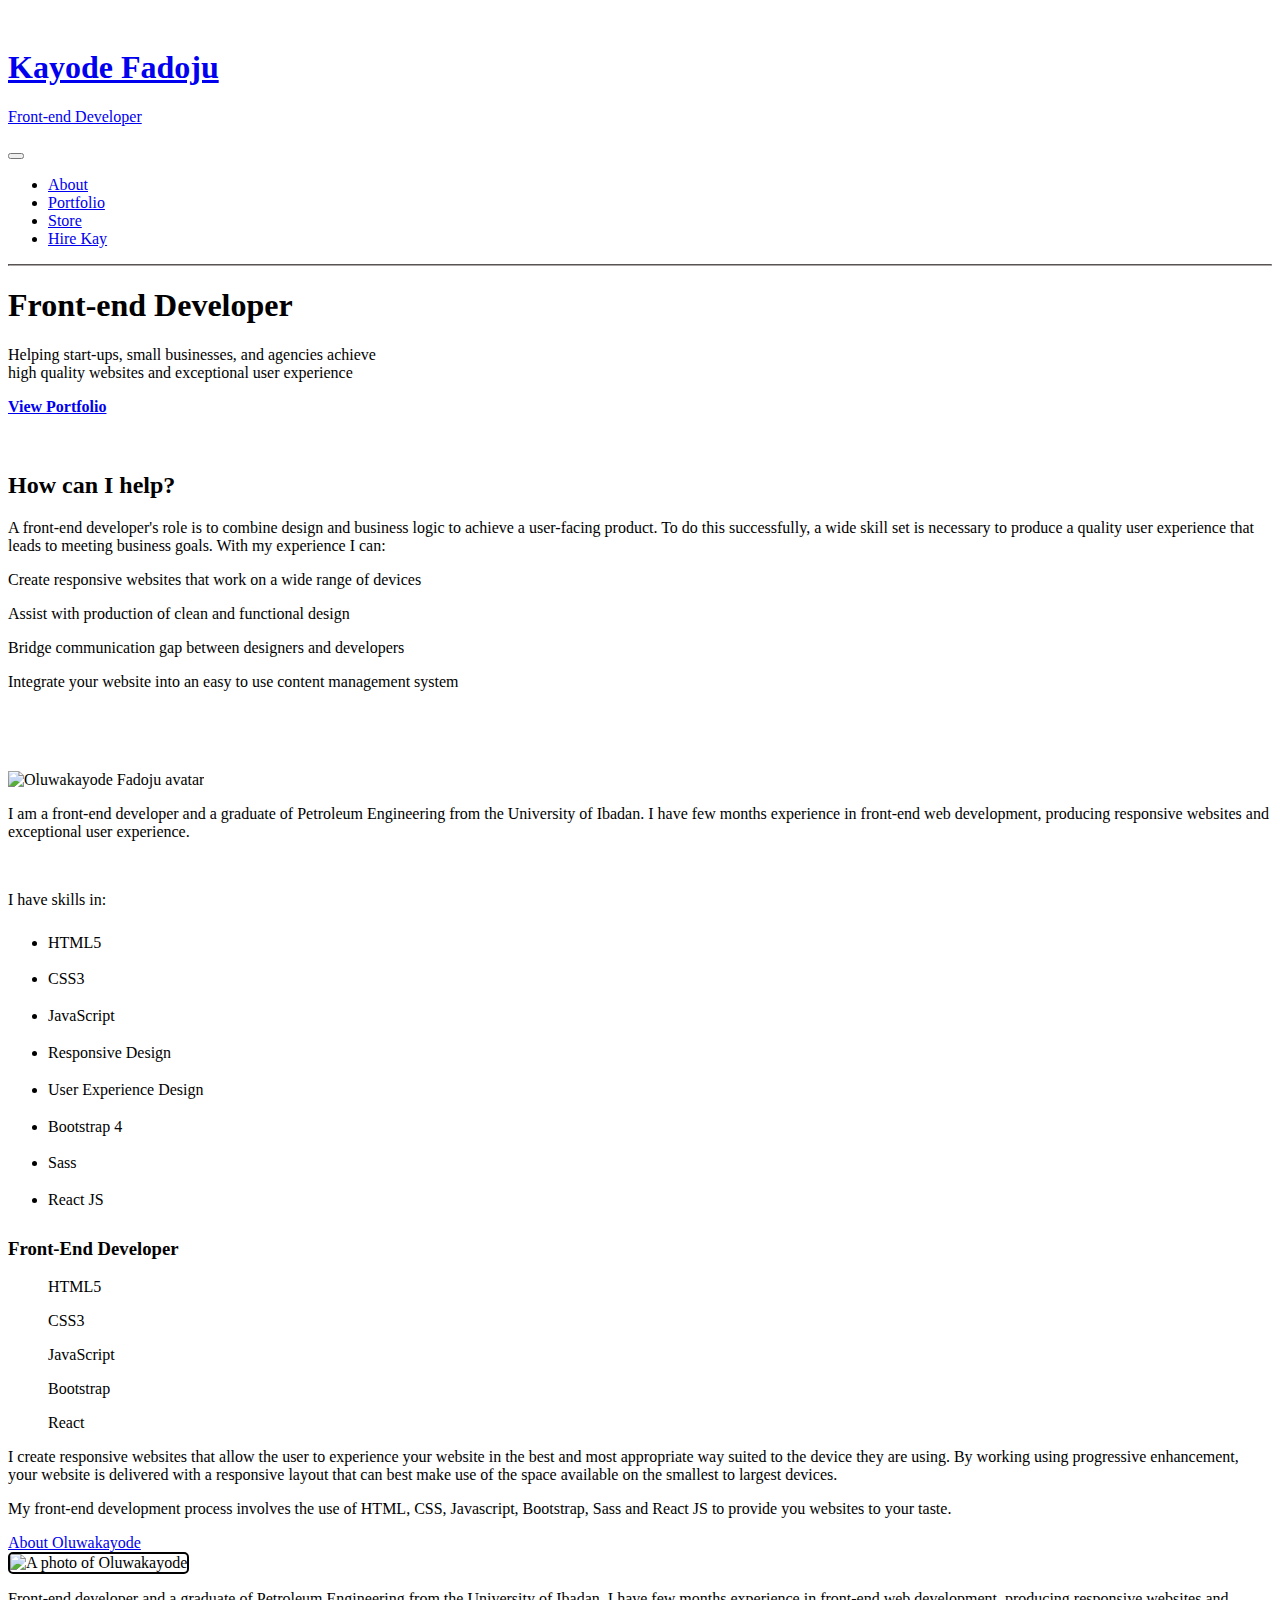
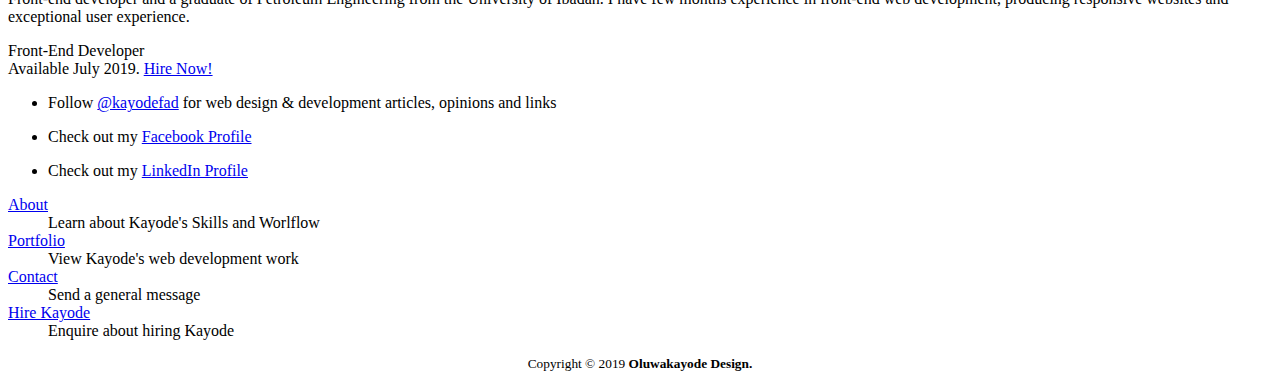
==== index.html @ 96b94cc8 "Further updates" ====
<!DOCTYPE html>
<html lang="en">
<head>
  <meta charset="UTF-8">
  <meta http-equiv="X-UA-Compatible" content="IE=edge">
  <meta name="viewport" content="width=device-width, initial-scale=1, shrink-to-fit=no">
  <meta http-equiv="x-ua-compatible" content="ie=edge">
  <script src="https://kit.fontawesome.com/8e9e6d0a39.js"></script>
  <link rel="stylesheet" href="css/bootstrap.min.css">
  <link rel="stylesheet" href="css/normalize.css">
  <link rel="stylesheet" href="css/styles.css">
  <link rel="icon" href="favicon/favicon.png" type="image/png">
  <title>Oluwakayode Fadoju | Front-End Web Developer</title>
</head>
<body>
    <header>
      <div class="container">
          <nav class="navbar navbar-expand-md" style="padding-top: 20px">  
            <a class="navbar-brand logo-name" href="#">
                <h1 class="text-uppercase" style="font-weight: bold">Kayode Fadoju</h1>
                <p class="m-0" >Front-end Developer</p>
            </a>
          
            <button class="navbar-toggler" type="button" data-toggle="collapse" data-target="#navbarcontent" aria-controls="navbarcontent" aria-expanded="false" aria-label="Toggle navigation">
                <span style="color: white; font-size: 35px" class="mt-0"><i class="fas fa-bars"></i> </span>
              </button>
            
        
          <div class="collapse navbar-collapse" id="navbarcontent">
            <ul class="navbar-nav ml-auto text-uppercase" style="font-weight: 500">
                <li class="nav-item"><a class="nav-link" href="#about">About</a></li>  
                <li class="nav-item"><a class="nav-link" href="#portfolio">Portfolio</a></li>
                <li class="nav-item"><a class="nav-link" href="#"><i class="fas fa-shopping-cart"></i> Store</a></li>
                <li class="nav-item bg-primary"><a class="nav-link" href="index2.html" target="_blank">Hire Kay</a></li>
            </ul>
          </div>
        </nav>
     

      <hr class="d-sm-none mt-0" style="border-color: rgb(172, 165, 165)">

        
          <div class="intro text-center" style="padding-bottom: 20px">
                <h1 class="mb-3">Front-end Developer</h1>
                <p class="intro-content">Helping start-ups, small businesses, and agencies achieve 
                <br>
                  high quality websites and exceptional user experience
                </p>
    
              <a id="portfolio-button" href="#portfolio">
                <p class="m-0 text-uppercase view-port" style="font-weight: bold">View Portfolio</p>
                <div><i class="fas fa-angle-down"></i></div>
              </a>
          </div>
          <div id="clock">
            <!-- <div class="label">Now</div>
            <div id="current-date"></div> -->
            <div id="current-time"></div>
          </div>
        </div> 
        
    </header>

    <main id="main">
      <div class="container main">
      <section>
        <div class="content-wrap">
          <div class="text-center preamble" style="margin-bottom: 80px">
          <h2 id="portfolio" class="mt-5">How can I help?</h2>
          <p class="mt-3 mb-5">A front-end developer's role is to combine design and business logic to achieve a user-facing product. To do this successfully, a wide skill set is necessary to produce a quality user experience
<!--          <br class="d-none d-sm-inline">-->
          that leads to meeting business goals. With my experience I can:
          </p>
        
        <div class="titbits">          
            <p>Create responsive websites that work on a wide range of devices</p>
            <p>Assist with production of clean and functional design</p>
            <p>Bridge communication gap between designers and developers</p>
            <p>Integrate your website into an easy to use content management system</p>
         </div> 
        </div>
            
            <div id="about">
            <img class="rounded-circle mx-auto d-block" src="images/avatar.jpg" alt="Oluwakayode Fadoju avatar" width="150" height="150">
            
            <p class="text-center">
                I am a front-end developer and a graduate of Petroleum Engineering from the University of Ibadan. I have few months experience in front-end web development, producing responsive websites and exceptional user experience.
            </p>
            <br>
            <p class="skills">
                I have skills in:
                <ul style="line-height: 2.3rem">
                    <li>HTML5</li>
                    <li>CSS3</li>
                    <li>JavaScript</li>
                    <li>Responsive Design</li>
                    <li>User Experience Design</li>
                    <li>Bootstrap 4</li>
                    <li>Sass</li>
                    <li>React JS</li>
                </ul>
            </p>
          
<!--
        <h2 id="skills">Skills</h2>
        <p>
-->
<!--            I have many years experience as a front-end developer and WordPress, creating responsive websites of a high quality.-->
<!--
            I have about six months experience as a front-end web developer, creating responsive websites of high quality. 
        </p>
        <p>
            In my experience as a freelancer and working for agencies I have also obtained an eye for detail and appreciation for design, knowledge of integrating with and developing server-side, as well as knowing how to efficiently project manage and work with clients and colleagues successfully.
        </p>
        <p>
            I now specialise in front-end development but my knowledge of multiple fields allows me to work on a project with the full scope in mind; simplifying the process of our working together and producing a more cohesive experience for your users.
        </p>
-->     
        </div>
        <section class="mb-5">
        <h3 class="front-end">Front-End Developer</h3>
          <figure>
            <i class="fab fa-html5" style="font-size: 80px; color: orangered"></i>
              <figcaption class="text-center">HTML5</figcaption>
          </figure>
          <figure>
            <i class="fab fa-css3-alt" style="font-size: 80px; color: #4d96f5"></i>
              <figcaption class="text-center">CSS3</figcaption>
          </figure>
          <figure>
            <i class="fab fa-js-square" style="font-size: 80px; color: #f3f037"></i>
              <figcaption class="text-center">JavaScript</figcaption>
          </figure>
          <figure>
            <i class="fab fa-bootstrap" style="font-size: 80px; color: #3c065c"></i>
              <figcaption class="text-center">Bootstrap</figcaption>
          </figure>
          <figure>
            <i class="fab fa-react" style="font-size: 80px; color: #3dd4fa"></i>
              <figcaption class="text-center">React</figcaption>
          </figure>
        <p>
          I create responsive websites that allow the user to experience your website in the best and most appropriate way suited to the device they are using. By working using progressive enhancement, your website is delivered with a responsive layout that can best make use of the space available on the smallest to largest devices. 
        </p>
<!--
        <p>
            Writing semantic markup that is documented and easy to read means it can be maintained and scaled in the future, and allows co-workers to quickly work with it.
        </p>
        <p>
            Rather than create websites on a page-by-page basis, I instead consider each element of your screen-based designs as separate components that can exist elsewhere on a website; outside of the context of your design compositions. With these components I produce a style guide that acts as a document for a reusable and maintainable code base. All involved in a project can rely on a style guide to understand a project’s language and produce a more consistent user experience.
        </p>
-->
        <p>
            My front-end development process involves the use of HTML, CSS, Javascript, Bootstrap, Sass and React JS to provide you websites to your taste.
        </p>
        </section>
<!--
        <p>
            I can quickly and efficiently join your team using continuous-integration with methods and tools such as Git, Jenkins, Agile/Scrum, and test/behaviour driven development.
        </p>
-->
      </div>
      </section>
    </div><!-- container -->
      <a class="arrow-circle" href="#about" title="Discover Oluwakayode's Skills and Worlflow">
        <div>
        About Oluwakayode
        <i class="fas fa-arrow-circle-right"></i>
        </div>
      </a>
    </main>


    <footer>
      <section>
      <div class="container">
      <div class="row">
      <div class="col-lg col-md-12 links">
        <div class="third">
          <div class="avatar float-left mr-3">
            <img src="images/avatar.jpg" width="70" height="70" style="border: 2px solid black; border-radius:5px" alt="A photo of Oluwakayode">
          </div>
          <div class="bio">
            <p>
              Front-end developer and a graduate of Petroleum Engineering from the University of Ibadan. I have few months experience in front-end web development, producing responsive websites and exceptional user experience. 
            </p>
            <p>
              Front-End Developer
              <br>
              Available July 2019.
              <a href="index2.html">Hire Now!
                  <i class="fas fa-angle-double-right"></i>
              </a>
            </p>
          </div>
        </div>
        </div>

        <div class="col-lg col-md-12 social">
        <ul class="social-links">
          <li>
            <a href="https://twitter.com/fadojuKay" target="_blank" aria-label="View @kayodefad in Twitter (opens in new window)">
              <i class="fab fa-twitter"></i>
            </a>
            <p> 
              Follow
              <a href="https://twitter.com/fadojuKay" target="_blank" aria-label="View @kayodefad in Twitter (opens in new window)">@kayodefad</a>
              for web design &amp; development articles, opinions and links  
            </p>
          </li>

          <li>
            <a href="https://web.facebook.com/fadoju.oluwakayode?ref=bookmarks" target="_blank" aria-label="View @IanLunn on GitHub (opens in new window)">
              <i class="fab fa-facebook-f"></i>
            </a>
            <p>Check out my 
              <a href="https://web.facebook.com/fadoju.oluwakayode?ref=bookmarks">Facebook Profile</a>
            </p>
          </li>
          <li>
            <a href="https://www.linkedin.com/in/oluwakayode-fadoju-48603167/" target="_blank">
              <i class="fab fa-linkedin-in"></i>
            </a>
            <p class="">Check out my <a href="https://www.linkedin.com/in/oluwakayode-fadoju-48603167/">LinkedIn Profile</a>
            </p>
          </li>
        </ul>
      </div>

      <div class="col-lg col-md-12 footer-dt">
        <nav>
          <dl>
            <dt><a href="#about">About</a></dt>
            <dd>Learn about Kayode's Skills and Worlflow</dd>
            <dt><a href="#portfolio">Portfolio</a></dt>
            <dd>View Kayode's web development work</dd>
            <dt><a href="index2.html">Contact</a></dt>
            <dd>Send a general message</dd>
            <dt><a href="index2.html">Hire Kayode</a></dt>
            <dd>Enquire about hiring Kayode</dd>
          </dl>
        </nav>
      </div>
      </div>
      </div>
    </section>
  
      <small style="display: block; padding-bottom: 10px; text-align: center">
        Copyright &copy; 2019
        <b>Oluwakayode Design.</b>
      </small>
     
    </footer>


<script src="js/script.js"></script>
<script src="js/jquery.slim.min.js"></script>
<script src="js/popper.min.js"></script>
<script src="js/bootstrap.min.js"></script>
</body>
</html>
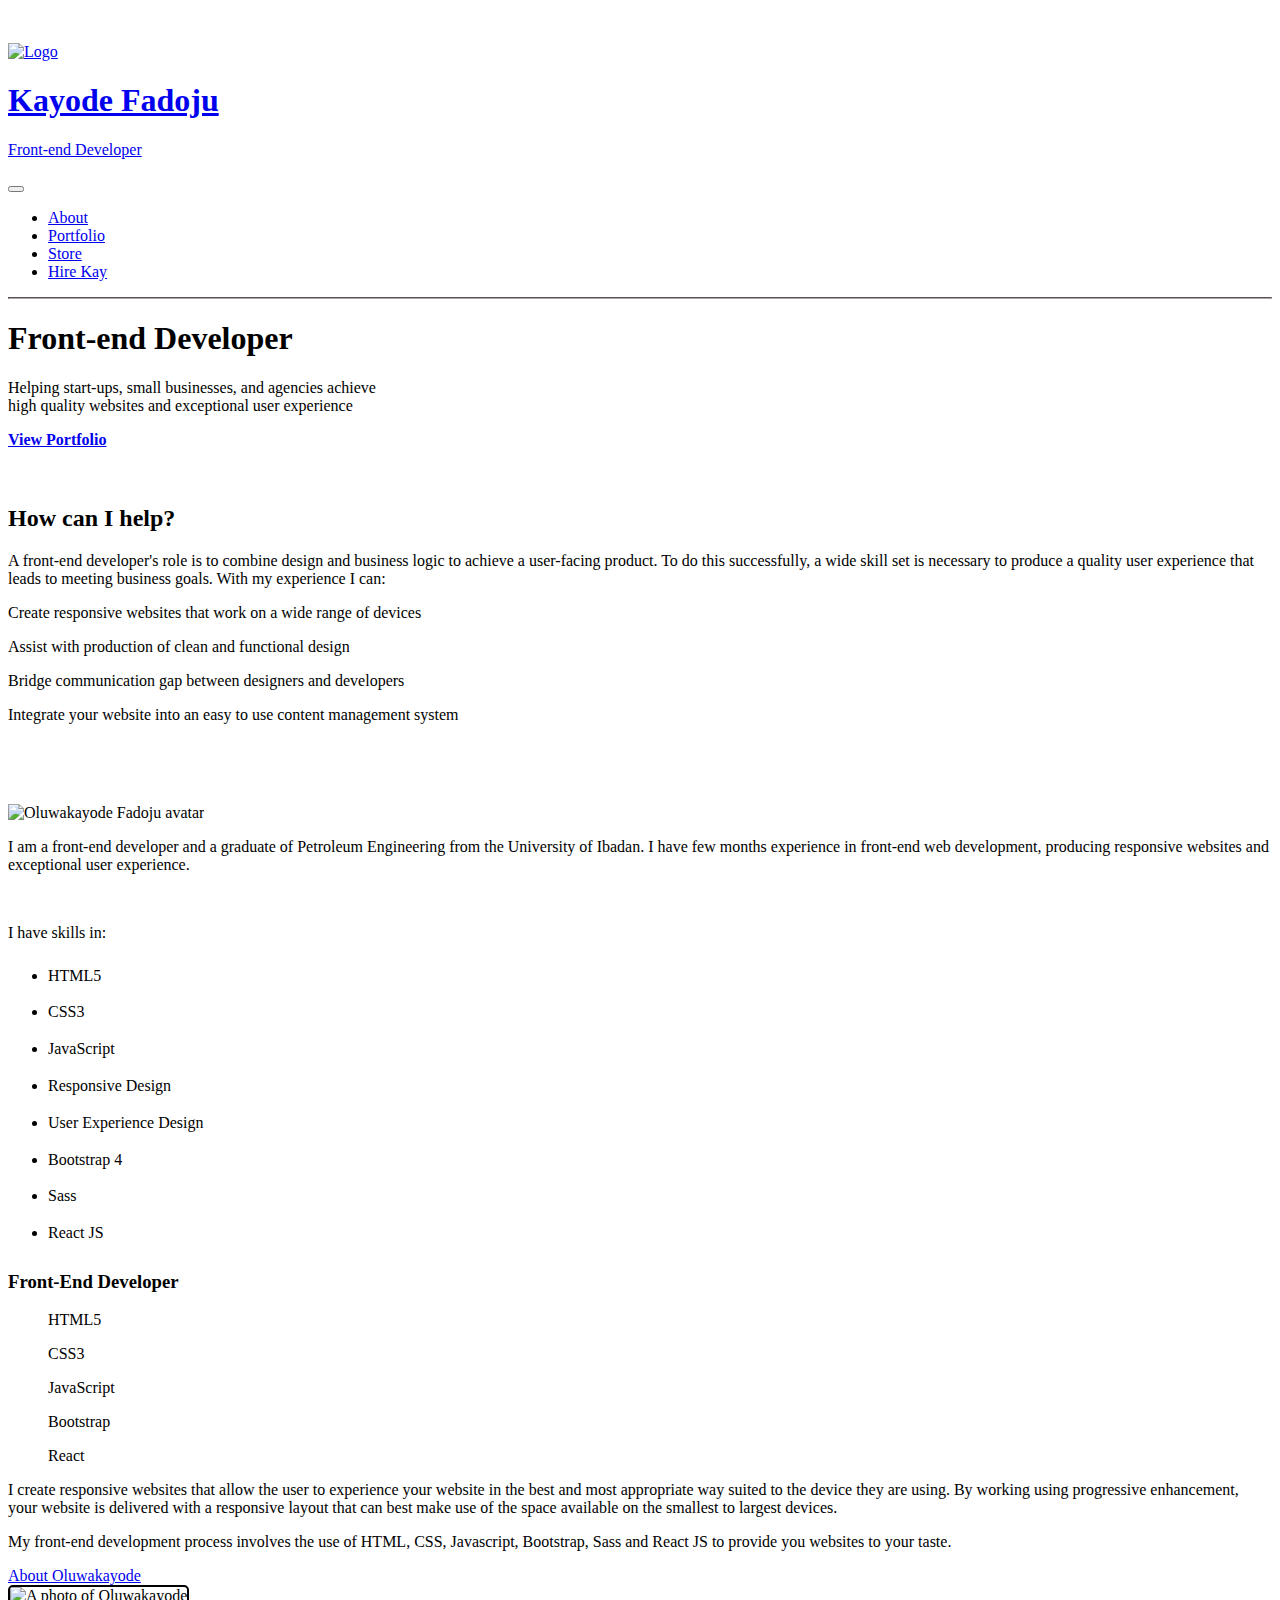
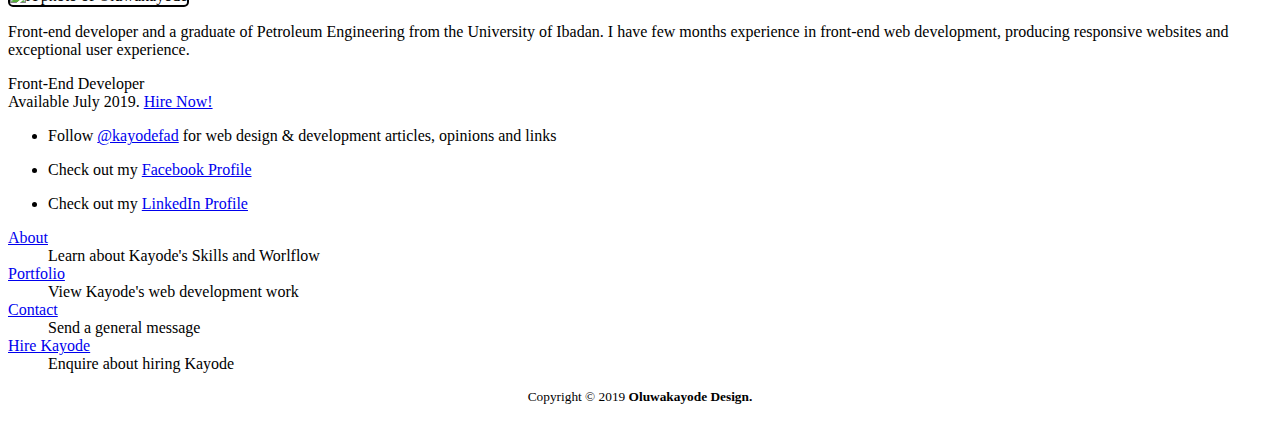
==== commit 02ebfaea: "I adjusted logo again" ====
--- a/index.html
+++ b/index.html
@@ -9,16 +9,16 @@
   <link rel="stylesheet" href="css/bootstrap.min.css">
   <link rel="stylesheet" href="css/normalize.css">
   <link rel="stylesheet" href="css/styles.css">
-  <link rel="icon" href="favicon/favicon.png" type="image/png">
+  <link rel="icon" href="favicon/rands.png" type="image/png">
   <title>Oluwakayode Fadoju | Front-End Web Developer</title>
 </head>
 <body>
     <header>
       <div class="container">
-          <nav class="navbar navbar-expand-md" style="padding-top: 20px">  
-            <a class="navbar-brand logo-name" href="#">
-                <h1 class="text-uppercase" style="font-weight: bold">Kayode Fadoju</h1>
-                <p class="m-0" >Front-end Developer</p>
+          <nav class="navbar navbar-expand-md" style="padding-top: 20px">
+            <a class="navbar-brand logo-name d-flex" href="#">
+                <img class="mr-1" src="images/icon_2.png" alt="Logo" height="45" width="45" style="padding-top: 9px; margin-top: 6px"><div><h1 class="text-uppercase" style="font-weight: bold">Kayode Fadoju</h1>
+                <p class="m-0" >Front-end Developer</p></div>
             </a>
           
             <button class="navbar-toggler" type="button" data-toggle="collapse" data-target="#navbarcontent" aria-controls="navbarcontent" aria-expanded="false" aria-label="Toggle navigation">
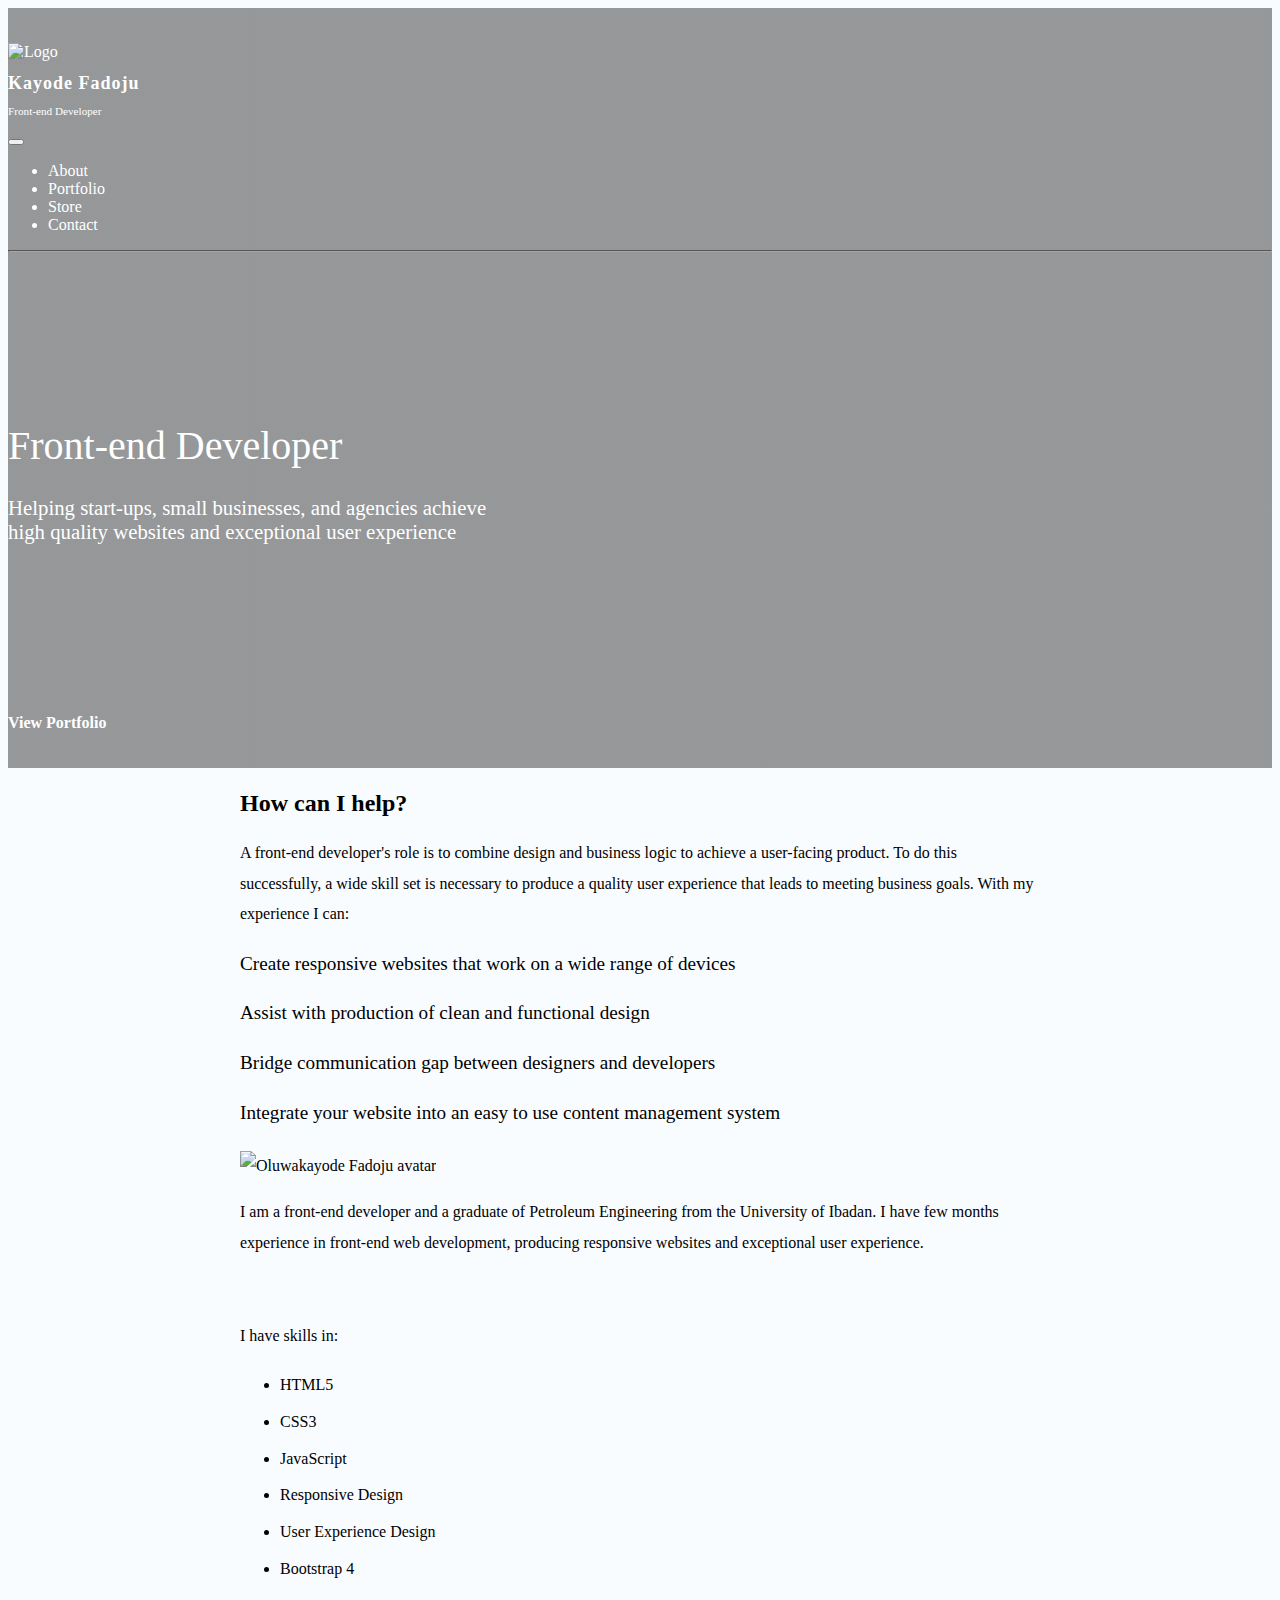
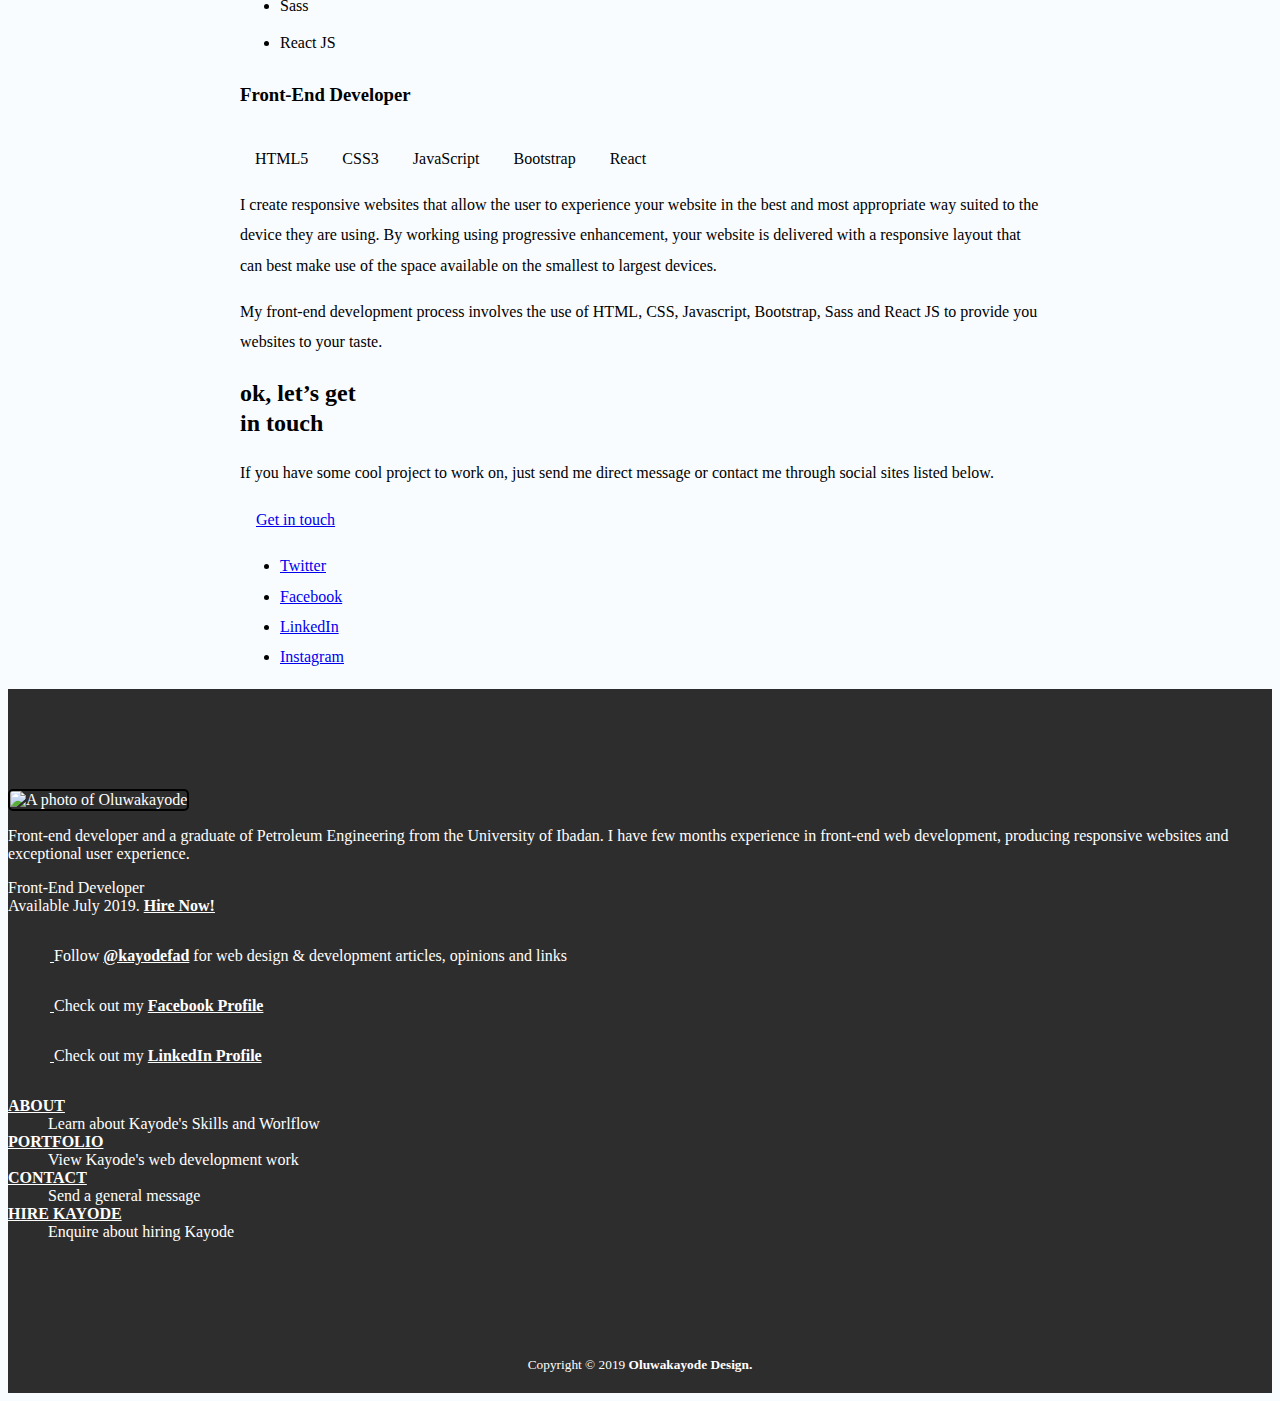
==== commit be0247fd: "Small correction" ====
--- a/index.html
+++ b/index.html
@@ -10,6 +10,7 @@
   <link rel="stylesheet" href="css/normalize.css">
   <link rel="stylesheet" href="css/styles.css">
   <link rel="icon" href="favicon/rands.png" type="image/png">
+  <link href="https://fonts.googleapis.com/css?family=Crimson+Text&display=swap" rel="stylesheet">
   <title>Oluwakayode Fadoju | Front-End Web Developer</title>
 </head>
 <body>
@@ -28,10 +29,10 @@
         
           <div class="collapse navbar-collapse" id="navbarcontent">
             <ul class="navbar-nav ml-auto text-uppercase" style="font-weight: 500">
-                <li class="nav-item"><a class="nav-link" href="#about">About</a></li>  
-                <li class="nav-item"><a class="nav-link" href="#portfolio">Portfolio</a></li>
-                <li class="nav-item"><a class="nav-link" href="#"><i class="fas fa-shopping-cart"></i> Store</a></li>
-                <li class="nav-item bg-primary"><a class="nav-link" href="index2.html" target="_blank">Hire Kay</a></li>
+                <li class="nav-item mr-3"><a class="nav-link" href="#about">About</a></li>  
+                <li class="nav-item mr-3"><a class="nav-link" href="#portfolio">Portfolio</a></li>
+                <li class="nav-item mr-3"><a class="nav-link" href="#"><i class="fas fa-shopping-cart"></i> Store</a></li>
+                <li class="nav-item bg-primary"><a class="nav-link" href="#contact">Contact</a></li>
             </ul>
           </div>
         </nav>
@@ -41,9 +42,9 @@
 
         
           <div class="intro text-center" style="padding-bottom: 20px">
-                <h1 class="mb-3">Front-end Developer</h1>
+                <h1 class="mb-3 text-uppercase font-weight-bold">Front-end Developer</h1>
                 <p class="intro-content">Helping start-ups, small businesses, and agencies achieve 
-                <br>
+                <br class="d-none d-md-inline">
                   high quality websites and exceptional user experience
                 </p>
     
@@ -52,22 +53,26 @@
                 <div><i class="fas fa-angle-down"></i></div>
               </a>
           </div>
+          
+<!--
           <div id="clock">
-            <!-- <div class="label">Now</div>
-            <div id="current-date"></div> -->
+             <div class="label">Now</div>
+            <div id="current-date"></div> 
             <div id="current-time"></div>
           </div>
+-->
+        
         </div> 
         
     </header>
 
     <main id="main">
       <div class="container main">
-      <section>
+      <!-- <section> -->
         <div class="content-wrap">
-          <div class="text-center preamble" style="margin-bottom: 80px">
-          <h2 id="portfolio" class="mt-5">How can I help?</h2>
-          <p class="mt-3 mb-5">A front-end developer's role is to combine design and business logic to achieve a user-facing product. To do this successfully, a wide skill set is necessary to produce a quality user experience
+          <div class="text-center preamble">
+          <h2 id="portfolio">How can I help?</h2>
+          <p class="portfolio-sub mt-3 mb-5">A front-end developer's role is to combine design and business logic to achieve a user-facing product. To do this successfully, a wide skill set is necessary to produce a quality user experience
 <!--          <br class="d-none d-sm-inline">-->
           that leads to meeting business goals. With my experience I can:
           </p>
@@ -79,9 +84,12 @@
             <p>Integrate your website into an easy to use content management system</p>
          </div> 
         </div>
-            
-            <div id="about">
-            <img class="rounded-circle mx-auto d-block" src="images/avatar.jpg" alt="Oluwakayode Fadoju avatar" width="150" height="150">
+      </div><!-- content-wrap --> 
+    </div><!--container-->
+
+          <section id="about">    
+            <div class="container main">
+            <img class="rounded-circle mx-auto d-block mb-3" src="images/avatar.jpg" alt="Oluwakayode Fadoju avatar" width="150" height="150">
             
             <p class="text-center">
                 I am a front-end developer and a graduate of Petroleum Engineering from the University of Ibadan. I have few months experience in front-end web development, producing responsive websites and exceptional user experience.
@@ -117,7 +125,9 @@
         </p>
 -->     
         </div>
-        <section class="mb-5">
+      </section>
+        <section class="skillsdesc">
+        <div class="container main">
         <h3 class="front-end">Front-End Developer</h3>
           <figure>
             <i class="fab fa-html5" style="font-size: 80px; color: orangered"></i>
@@ -139,7 +149,7 @@
             <i class="fab fa-react" style="font-size: 80px; color: #3dd4fa"></i>
               <figcaption class="text-center">React</figcaption>
           </figure>
-        <p>
+        <p style="margin:0; padding: 0">
           I create responsive websites that allow the user to experience your website in the best and most appropriate way suited to the device they are using. By working using progressive enhancement, your website is delivered with a responsive layout that can best make use of the space available on the smallest to largest devices. 
         </p>
 <!--
@@ -153,21 +163,42 @@
         <p>
             My front-end development process involves the use of HTML, CSS, Javascript, Bootstrap, Sass and React JS to provide you websites to your taste.
         </p>
+        </div>
         </section>
 <!--
         <p>
             I can quickly and efficiently join your team using continuous-integration with methods and tools such as Git, Jenkins, Agile/Scrum, and test/behaviour driven development.
         </p>
 -->
-      </div>
-      </section>
-    </div><!-- container -->
-      <a class="arrow-circle" href="#about" title="Discover Oluwakayode's Skills and Worlflow">
+      
+      <!-- </section> -->
+    
+    <section id="contact" role="main">
+
+			<div class="container main">
+	
+				<h2>ok, let’s get <br>in touch</h2>
+				<p>If you have some cool project to work on, just send me direct message or contact me through social sites listed below.</p>
+					
+				<div><a id="send-mail" class="button" href="mailto:fadojuk@gmail.com"><i class="fas fa-paper-plane" style="margin-right:1em"></i>Get in touch</a></div>
+				<div class="social-links-container">
+					<ul id="social-links" class="clearfix">
+			    		<li><a href="https://twitter.com/fadojuKay">Twitter</a></li>
+			    		<li><a href="https://www.facebook.com/fadoju.oluwakayode">Facebook</a></li>
+                        <li><a href="https://www.linkedin.com/in/oluwakayode-fadoju-48603167/">LinkedIn</a></li>
+			    		<li><a href="https://www.instagram.com/kayodefad/?hl=en">Instagram</a></li>
+					</ul> 
+				</div>
+
+			</div><!-- container main -->
+		
+	</section>
+      <!-- <a class="arrow-circle" href="#about" title="Discover Oluwakayode's Skills and Worlflow">
         <div>
         About Oluwakayode
         <i class="fas fa-arrow-circle-right"></i>
         </div>
-      </a>
+      </a> -->
     </main>
 
 
@@ -245,7 +276,7 @@
       </div>
     </section>
   
-      <small style="display: block; padding-bottom: 10px; text-align: center">
+      <small style="display: block; padding-bottom: 20px; text-align: center">
         Copyright &copy; 2019
         <b>Oluwakayode Design.</b>
       </small>
--- a/css/styles.css
+++ b/css/styles.css
@@ -0,0 +1,201 @@
+/* Global Styles
+---------------------------*/
+body {
+    background: #f9fcff;
+}
+
+.container.main {
+    max-width: 800px;
+    margin: 0 auto;
+}
+
+/* Header
+---------------------------*/
+header {
+    background:linear-gradient(0deg,rgba(0,0,0,0.4),rgba(0,0,0,0.4)),url(../images/header-bg.jpg);
+    background-position: center;
+    background-repeat: no-repeat;
+    background-size:cover;
+    color: #ffffff;
+}
+.logo-name h1 {
+    font-size: 18px;
+    letter-spacing: 1px;
+    margin-bottom: 0px;
+}
+.logo-name p {
+    font-size: 0.7em;
+}
+header a {
+    color: #ffffff;
+    text-decoration: none;
+}
+header a:hover {
+    color: #ddd7d7;
+    text-decoration: none;
+}
+/* nav a:hover {
+    text-decoration: none;
+    color: #ffffff;
+    border-bottom: 2px solid #011636;
+} */
+.intro h1 {
+    font-size: 2.5rem;
+    font-weight: 500;
+    margin-top: 170px;
+}
+.intro .intro-content {
+    margin-bottom: 170px;
+    font-size: 1.3rem;  
+}
+
+/* Main Content
+---------------------------*/
+
+div.container.main {
+    line-height: 1.9rem;
+}
+.titbits {
+    font-size: 1.2rem;
+    font-weight: 500;
+    margin-bottom: 1.2em;
+}
+figure {
+    display: inline-block;
+    margin: 15px;
+    
+}
+
+/* Arrow Circle
+---------------------------*/
+a.arrow-circle {
+    display: block;
+    text-transform: uppercase;
+    text-align: center;
+    font-weight: bold;
+    text-decoration: none;
+    background: #2b579e;
+    color: #ffffff;
+    padding: 15px 0 15px 0;
+    font-size: 1.2rem;
+}
+/* Footer
+---------------------------*/
+footer {
+    background: #2e2d2d;
+    color: #ffffff;
+}
+footer > div {
+    margin-right: 7%;
+    margin-left: 7%;
+}
+footer section {
+    padding: 100px 0 100px 0;
+}
+ul.social-links li {
+    list-style-type: none;
+}
+i.fab.fa-twitter {
+    display: inline-block;
+    margin-right: 2px;
+    text-align: center;
+}
+i.fab.fa-facebook-f {
+    display: inline-block;
+    margin-right: 2px;
+    text-align: center;   
+}
+i.fab.fa-linkedin-in {
+    display: inline-block;
+    margin-right: 2px;
+    text-align: center;   
+}
+ul.social-links li p {
+    display: inline-block;
+}
+footer a {
+    color: #ffffff;
+    font-weight: bold;
+}
+nav dl dt{
+    text-transform: uppercase;
+}
+
+
+/* Clock
+----------------------------*/
+#clock {
+    font-size: 24px; 
+    /* position: absolute;
+    left: px; */
+}
+
+.trans {
+    color: transparent;
+}
+
+/* Media Queries
+---------------------------*/
+@media screen and (max-width: 720px) {
+    .intro h1 {
+        font-size: 1.5rem;
+        font-weight: 500;
+        margin-top: 80px;
+    }
+    .intro .intro-content {
+        margin-bottom: 80px;
+        font-size: 1rem; 
+    }
+}
+
+@media screen and (max-width: 767px) {
+    a.nav-link {
+        text-align: center;
+       
+        /* border-bottom: #ffffff; */
+    }
+}
+
+@media screen and (max-width: 375px) {
+    .logo-name h1 {
+        font-weight: normal;
+    }
+    br {
+        display: none;
+    }
+}
+
+@media screen and (max-width: 991px) {
+    .navbar-nav li {
+        font-size: 0.9rem
+    }
+    div.col nav {
+        margin-top: 70px;
+        margin-bottom: 0px;
+    }
+    ul.social-links li p {
+        display: none;
+    } 
+    ul.social-links li {
+        display: inline-block;
+        padding-right: 20px;
+        font-size: 1.3em;     
+    }
+    div.social {
+        text-align: center;
+        margin: 30px 0 30px 0;
+    }
+
+    footer dd {
+        display: none;
+    }
+    footer dt {
+        display: block;
+        text-align: center;
+        padding-bottom: 1.1rem;
+    }
+    footer section {
+        padding: 30px 0 20px 0;
+    }
+}
+
